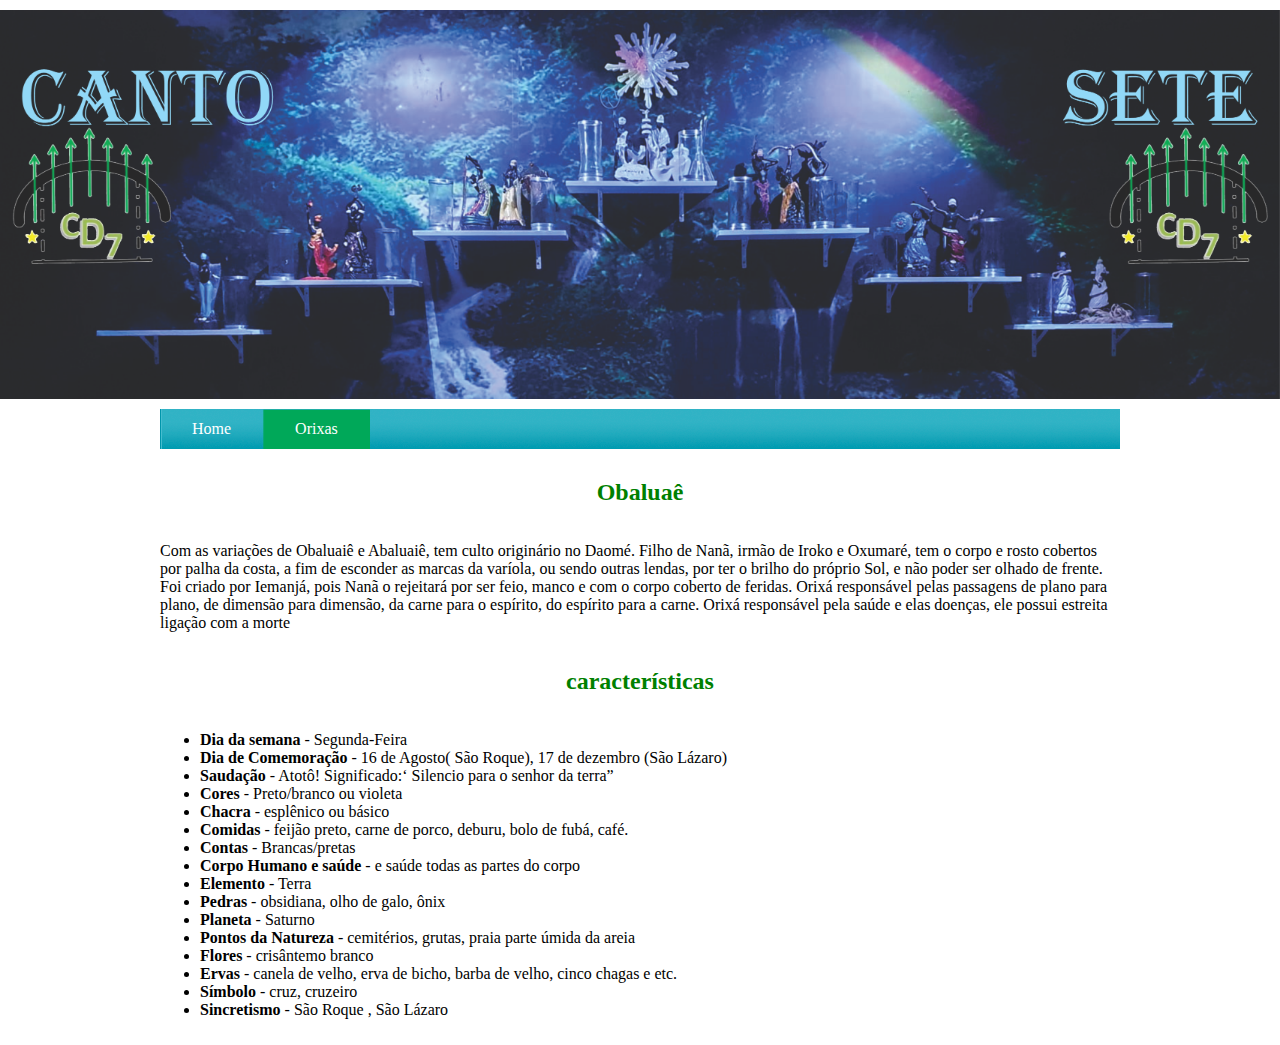
==== obaluae.html @ 689b16eb "Nova Layout15" ====
<!DOCTYPE html>
<html lang="PT-BR">

<head>
    <meta charset="UTF-8">
    <meta name="viewport" content="width=device-width, initial-scale=1.0">
    <title>Orixá Obaluaê</title>
    <link rel="stylesheet" href="style.css">

</head>

<body id="orixas">

    <div class="conteudo">
        <!--
 ******************************* 
 colocando uma figura no topo da pagina
 -->
        <div class="figuratopo">
            <img src="imagens/canto.png" width="100vw" alt="Canto do Sete" class="imgCantoSete">
        </div>

        <!--
 ******************************* 
 montando um link de navegação usando lista não ordenada
 -->
        <div class="links">
            <ul id="navegacao">

                <li class="home primeiro">
                    <a href="index.html">Home</a>
                </li>

                <li class="orixas">
                    <a href="orixas.html">Orixas</a>
                </li>


                </li>
            </ul>
        </div>

        <!--
 ******************************* 
 colocando textos na página
 -->
        <div class="titulo">
            <p>
            <h2>Obaluaê</h2>
            </p>

        </div>

        <div class="texto">
            <p>
                Com as variações de Obaluaiê e Abaluaiê, tem culto originário no Daomé.
                Filho de Nanã, irmão de Iroko e Oxumaré, tem o corpo e rosto cobertos por palha da costa, a fim de
                esconder as marcas da varíola, ou sendo outras lendas, por ter o brilho do próprio Sol, e não poder ser
                olhado de frente.
                Foi criado por Iemanjá, pois Nanã o rejeitará por ser feio, manco e com o corpo coberto de feridas.
                Orixá responsável pelas passagens de plano para plano, de dimensão para dimensão, da carne para o
                espírito, do espírito para a carne.
                Orixá responsável pela saúde e elas doenças, ele possui estreita ligação com a morte
            </p>
        </div>

        <div class="titulo">
            <p>
            <h2>características</h2>
            </p>
        </div>

        <div class="texto">
            <p>
            <ul>
                <li><strong>Dia da semana</strong> - Segunda-Feira</li>
                <li><strong>Dia de Comemoração</strong> - 16 de Agosto( São Roque), 17 de dezembro (São Lázaro)</li>
                <li><strong>Saudação</strong> - Atotô! Significado:‘ Silencio para o senhor da terra”</li>
                <li><strong>Cores</strong> - Preto/branco ou violeta</li>
                <li><strong>Chacra</strong> - esplênico ou básico</li>
                <li><strong>Comidas</strong> - feijão preto, carne de porco, deburu, bolo de fubá, café.</li>
                <li><strong>Contas</strong> - Brancas/pretas</li>
                <li><strong>Corpo Humano e saúde </strong> - e saúde todas as partes do corpo</li>
                <li><strong>Elemento</strong> - Terra</li>
                <li><strong>Pedras</strong> - obsidiana, olho de galo, ônix</li>
                <li><strong>Planeta</strong> - Saturno</li>
                <li><strong>Pontos da Natureza</strong> - cemitérios, grutas, praia parte úmida da areia</li>
                <li><strong>Flores</strong> - crisântemo branco</li>
                <li><strong>Ervas</strong> - canela de velho, erva de bicho, barba de velho, cinco chagas e etc.</li>
                <li><strong>Símbolo</strong> - cruz, cruzeiro</li>
                <li><strong>Sincretismo</strong> - São Roque , São Lázaro</li>



            </ul>
            </p>
        </div>



    </div> <!--fim do conteudo-->


</body>

</html>
---- style.css ----
* {
    -webkit-box-sizing: border-box !important;
      -moz-box-sizing: border-box !important;
      -ms-box-sizing: border-box !important;
      box-sizing: border-box !important;
}

/*
 ******************************* 
 Configuração geral da página
 */
html,
body {
     width: 100%;
    max-width: 100vw;
    height: 100%;
    padding: 0;
    margin: 0;
    background-color: white;
    color: black;
  
}

.titulo {

text-align: center;    

}



.conteudo {
    width: 100%; /* usar largura total */
    max-width: 1000px; /* limitar largura total em 1000px */
    margin: 0 auto; /* centralizar conteudo com margem 0 vertical e automatica horizontal */
    padding: 10px;
}

/*
 ******************************* 
 Configuração da figura que fica no topo da página
 */
.figuratopo,
.links {
    display: flex;
    justify-content: center;
    align-items: center;
}

.imgCantoSete {
    display: block;
    margin: 0 auto;
    width: 100vw;
    height: auto;
    text-align: justify;
}


/*
 ******************************* 
 Configuração dos textos que tem a div como classe texto
 */
.texto {
    padding-left: 10px;
    padding-right: 10px;
    display: flex;
   /* justify-content: center;*/
    text-align: left;
}


/*
 ******************************* 
 Configuração dos titulos
 */
h1 , h2, h3 {
    color: green;
    text-align: center;
}

/*
 ******************************* 
 Configuração da lista ordenada da navegação
 */
 #navegacao {

    margin: 10px;
    padding: 0;
    list-style: none;
    width: 100vw;
    background: #159cb0 url(imagens/fundo-horizontal.png) repeat-x;
    float: left;
}

#navegacao  li {

    float: left;
}

#navegacao  a {
    display: block;
    padding: 0 2em;
    line-height: 2.5em;
    text-decoration: none;
    color: white;
    background: url(imagens/divisor.png) repeat-y;
}

/*
ul .primeiro a {
    background: none;
}*/

#navegacao  a:hover {
    
    background: #44cade;
    background: url(imagens/fundo-horizontal2.png) repeat-y;
}

#home #navegacao .home a,
#orixas #navegacao .orixas a {
    
    background: #44cade;
    background: url(imagens/fundo-horizontal2.png) repeat-y;
}

.tabela,
.funcaoorixas {    
    margin: 0 auto;
    padding: 10px;
    text-align: center;
}

.funcaoorixas {
border: 5px green solid;
}

td {
    padding: 10px;
    text-align: center;
}

.listaorixascultuado {
    text-align: left;
}

.listaorixa {
    text-align: left;
}

@media( max-width: 768px ) {
    .conteudo {
        max-width: 100%;
    }
    
}

.footer {

color: brown;
text-align: right;

}
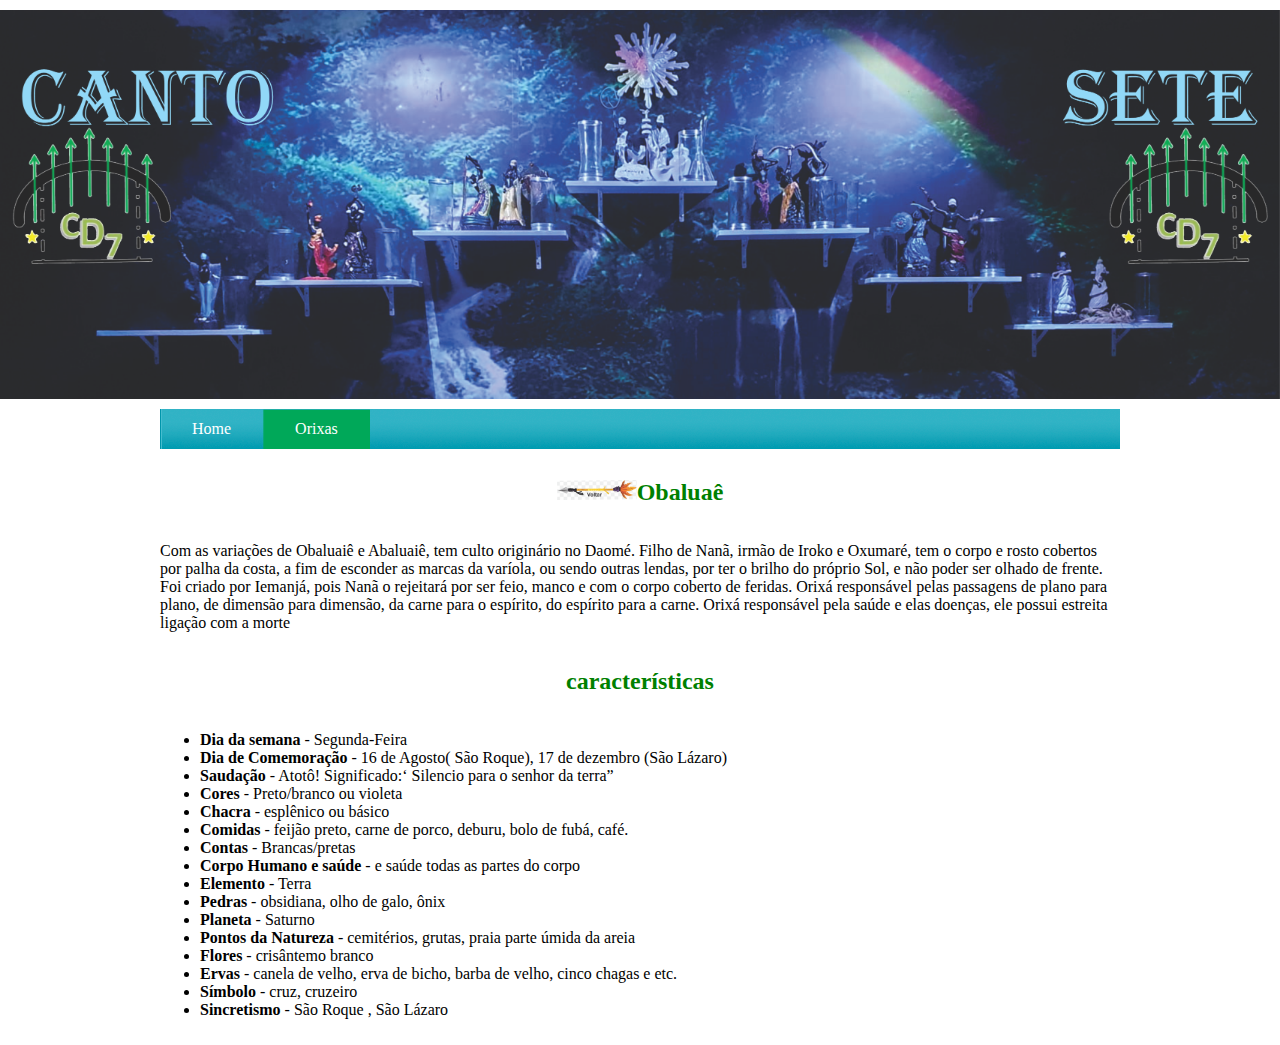
==== commit 66565211: "Nova Layout16" ====
--- a/obaluae.html
+++ b/obaluae.html
@@ -46,7 +46,7 @@
  -->
         <div class="titulo">
             <p>
-            <h2>Obaluaê</h2>
+            <h2><a href="ogum.html"><img src="imagens/flechaindioesquerda.png" alt="Flecha esquerda" width="80px"></a>Obaluaê</h2>
             </p>
 
         </div>
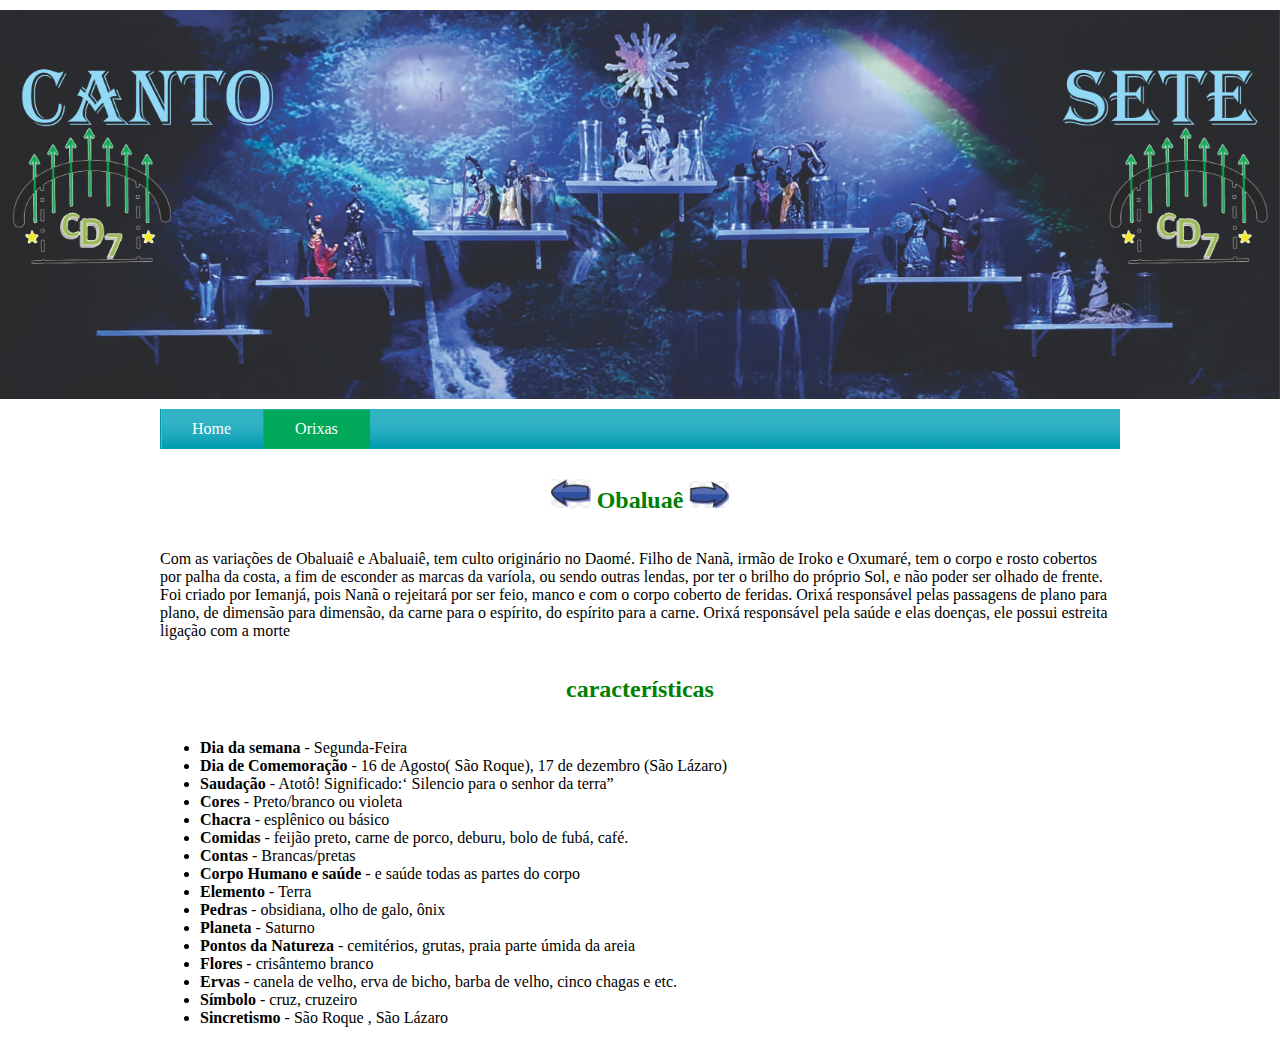
==== commit 9fbfa29f: "Nova Layout17" ====
--- a/obaluae.html
+++ b/obaluae.html
@@ -46,7 +46,12 @@
  -->
         <div class="titulo">
             <p>
-            <h2><a href="ogum.html"><img src="imagens/flechaindioesquerda.png" alt="Flecha esquerda" width="80px"></a>Obaluaê</h2>
+            <h2>
+                <a href="ogum.html"><img src="imagens/SetaEsquerda.png" alt="Flecha esquerda" width="40px"></a>
+                Obaluaê
+                <a href="oxossi.html"><img src="imagens/SetaDireita.png" alt="Flecha esquerda" width="40px"></a>
+
+            </h2>
             </p>
 
         </div>
